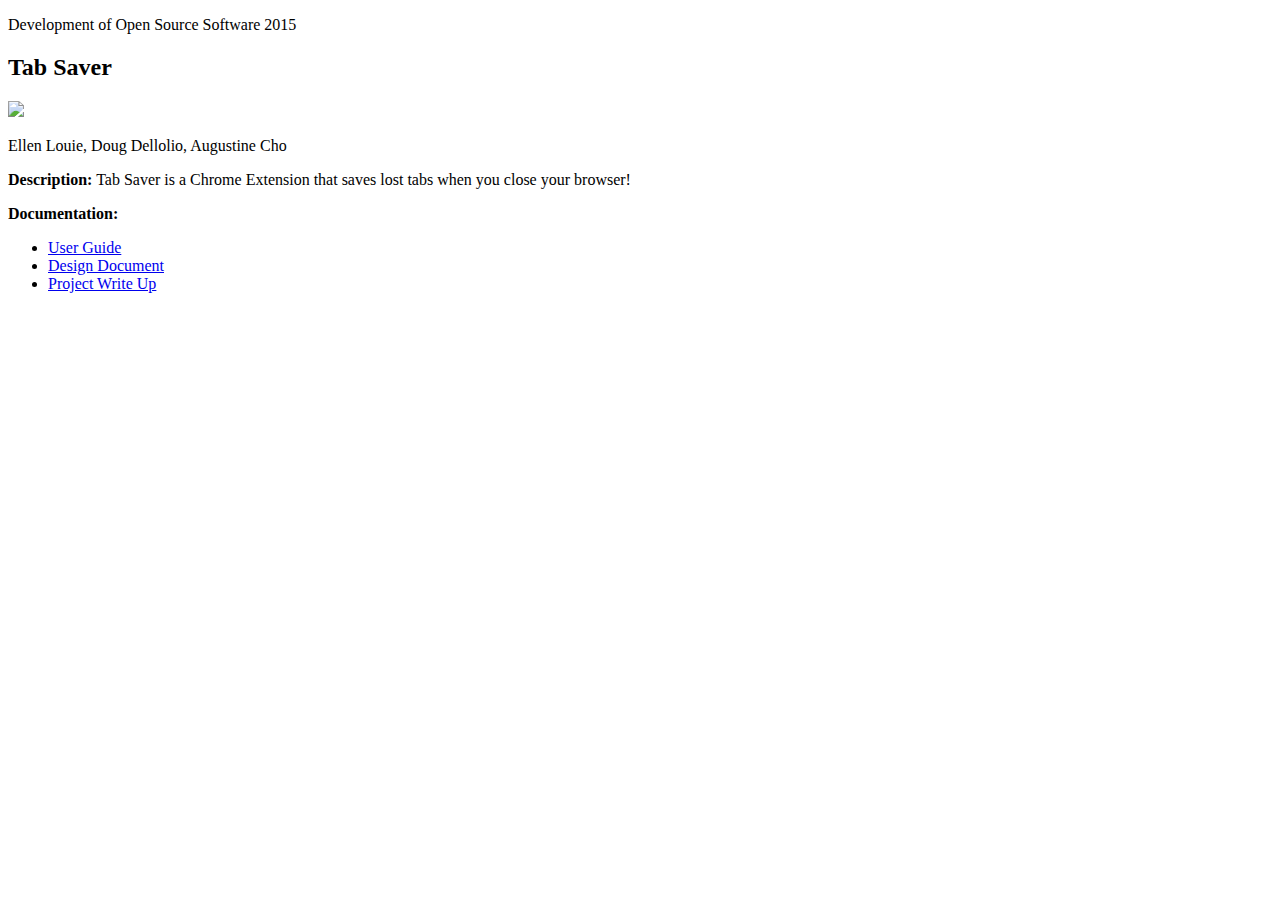
==== index.html @ d5c0a934 "Update index.html" ====
<!DOCTYPE HTML>
<HTML>
	<head>
		<title>Tab Saver</title>
	</head>
	<body>
		<div id="header_div">
			<p>
			Development of Open Source Software 2015
			</p>
		</div>
		<div id="outer_div">
			<div id="middle_div">
				<div class="subheader_div">
					<h2>Tab Saver</h2>
					<img src="screenshot.png" width="150">
				</div>
				<div id="inside_div"> 
					<p>
						Ellen Louie, Doug Dellolio, Augustine Cho
					</p>
					<p>
						<strong>Description:</strong>
						Tab Saver is a Chrome Extension that saves lost tabs when you close your browser!
					</p>
					<p>
						<strong>Documentation:</strong> 							
						<ul>
							<li><a href="docs/UserGuide.pdf">User Guide</a></li>
							<li><a href="docs/Implementation.pdf">Design Document</a></li>
							<li><a href="docs/WriteUp.pdf">Project Write Up</a></li>
						</ul>
					</p>
				</div>
			</div>
		</div>
	<body>
</HTML>
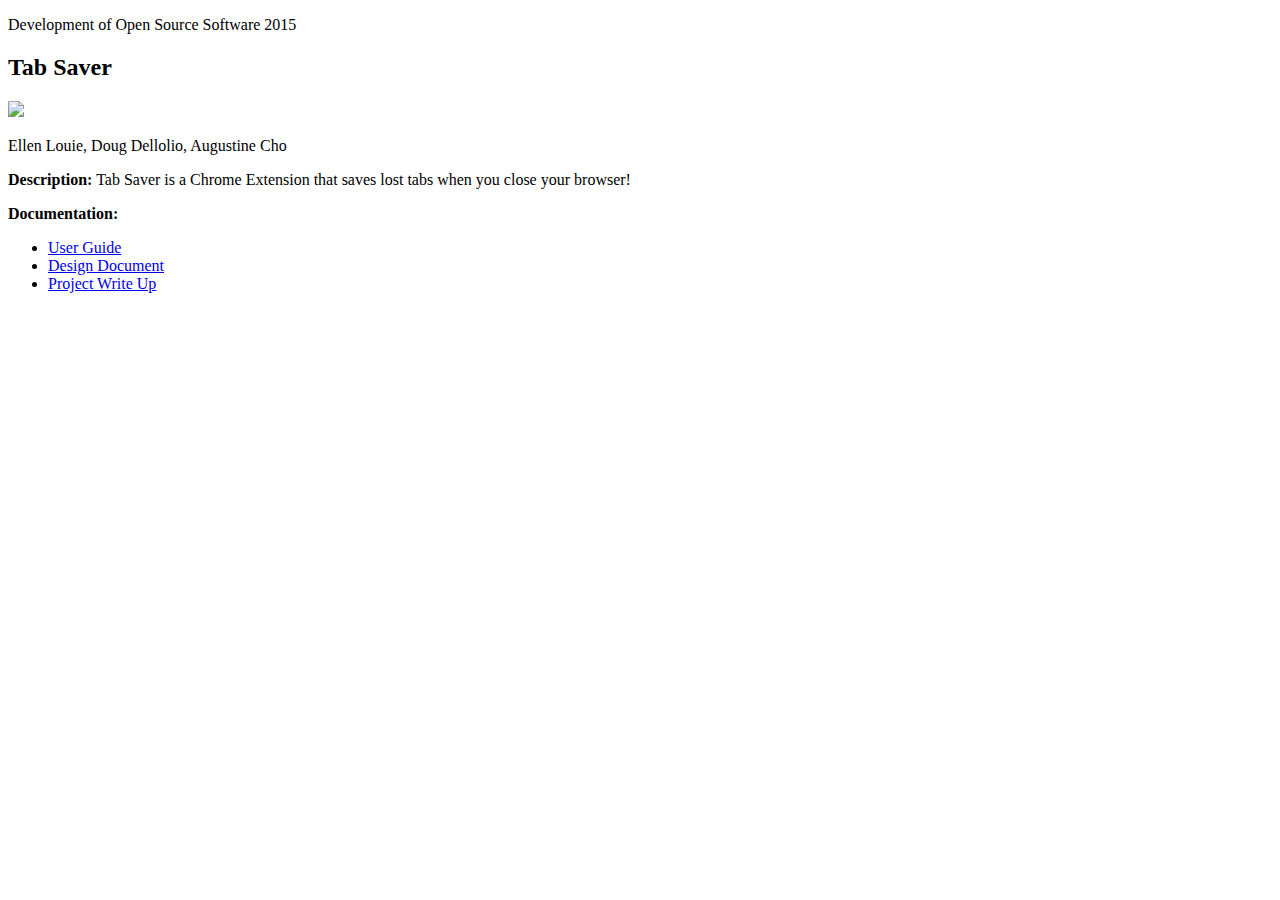
==== commit 5db2e311: "added stylesheet" ====
--- a/index.html
+++ b/index.html
@@ -35,4 +35,4 @@
 			</div>
 		</div>
 	<body>
-</HTML>
+</HTML>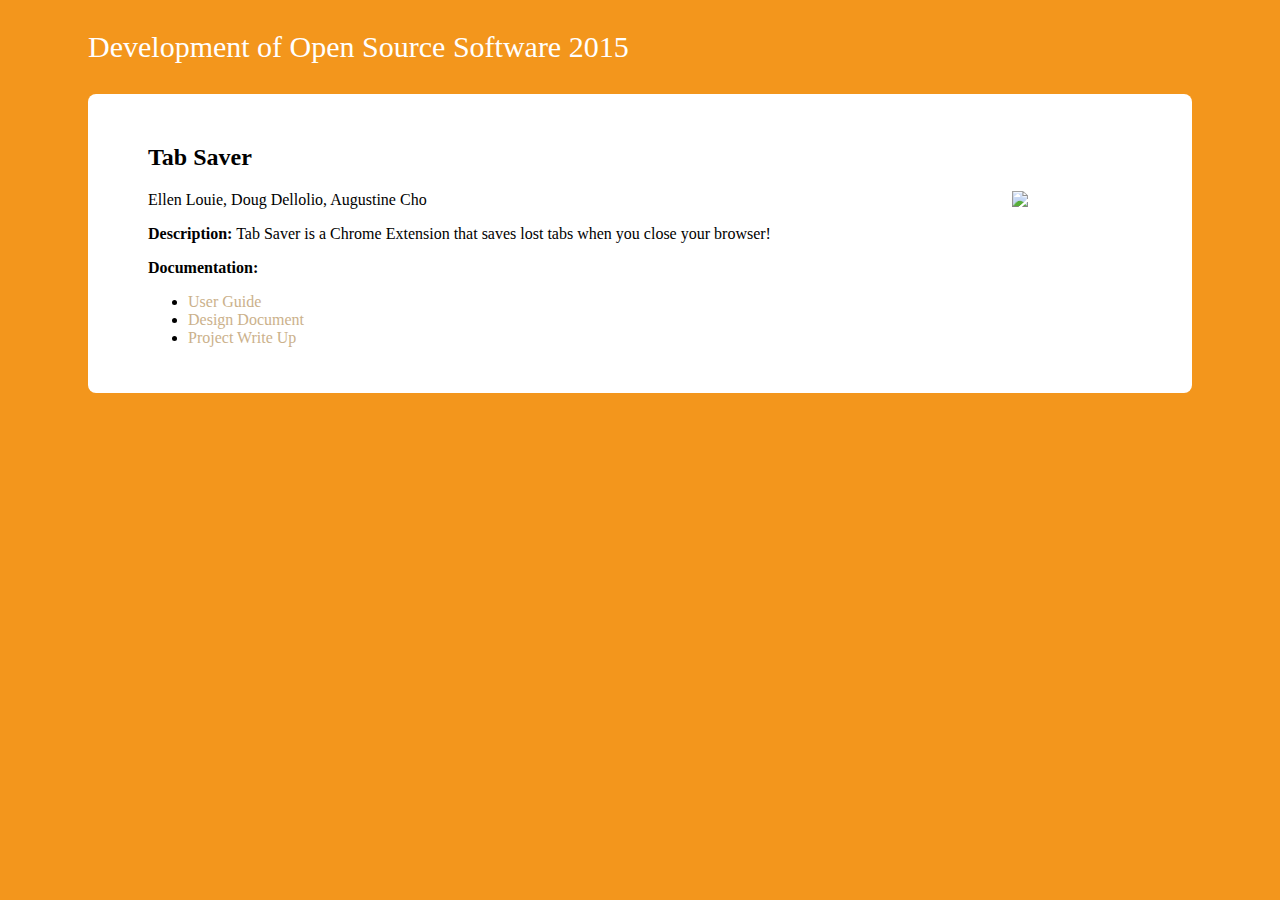
==== commit 4d20729e: "add stylesheet" ====
--- a/index.html
+++ b/index.html
@@ -2,6 +2,7 @@
 <HTML>
 	<head>
 		<title>Tab Saver</title>
+		<link rel="stylesheet" type="text/css" href="style.css">
 	</head>
 	<body>
 		<div id="header_div">
@@ -35,4 +36,4 @@
 			</div>
 		</div>
 	<body>
-</HTML>+</HTML>
--- a/style.css
+++ b/style.css
@@ -0,0 +1,49 @@
+body {
+	background-color: #f3961c;
+}
+
+h2 {
+	font-family: "Cambria";
+	margin-left: 30px;
+}
+
+p {
+	font-family: "Cambria";
+}
+
+a:hover {
+    color: #2FB8F2;
+}
+
+a {
+    color: #CBB18B;
+    text-decoration: none;
+}
+
+#outer_div {
+	margin-right: 80px;
+	margin-left: 80px;
+	background: white;
+	border-radius: 8px;
+}
+
+#middle_div {
+	padding: 30px;
+}
+
+#header_div {
+	font-family: "Palatino Linotype", "Book Antiqua", Palatino, serif;
+	font-size: 30px;
+	margin-left: 80px;
+	color: white;
+}
+
+#inside_div {
+	margin-left: 30px;
+}
+
+.subheader_div img {
+	margin-left: 50px;
+	position: relative;
+	float: right;
+}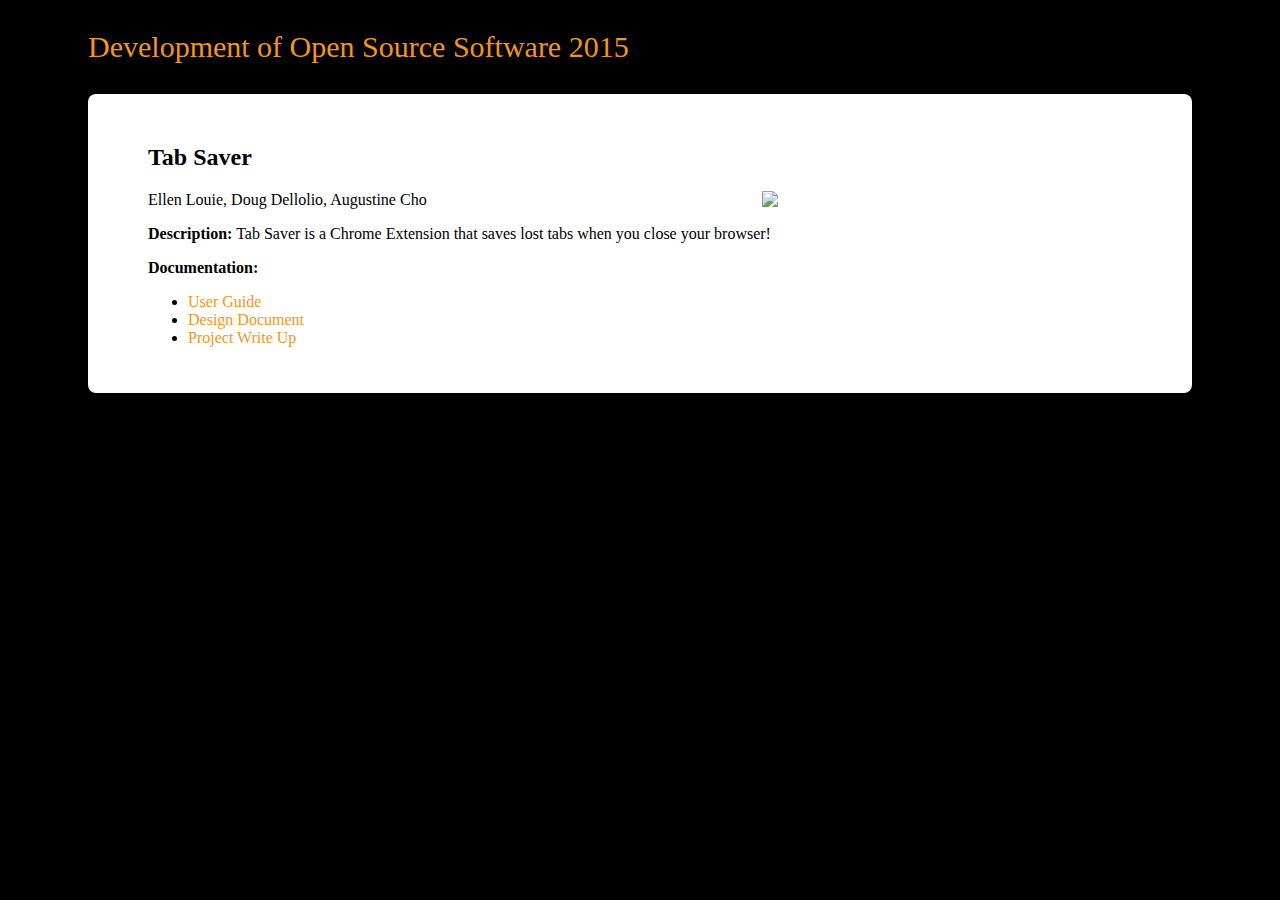
==== commit e04e7529: "changed font color... again" ====
--- a/index.html
+++ b/index.html
@@ -14,7 +14,7 @@
 			<div id="middle_div">
 				<div class="subheader_div">
 					<h2>Tab Saver</h2>
-					<img src="screenshot.png" width="150">
+					<img src="screenshot.png" width="400">
 				</div>
 				<div id="inside_div"> 
 					<p>
--- a/style.css
+++ b/style.css
@@ -1,5 +1,5 @@
 body {
-	background-color: #f3961c;
+	background-color: black;
 }
 
 h2 {
@@ -12,11 +12,11 @@
 }
 
 a:hover {
-    color: #2FB8F2;
+    color: black;
 }
 
 a {
-    color: #CBB18B;
+    color: #f3961c;
     text-decoration: none;
 }
 
@@ -35,7 +35,7 @@
 	font-family: "Palatino Linotype", "Book Antiqua", Palatino, serif;
 	font-size: 30px;
 	margin-left: 80px;
-	color: white;
+	color: #f3961c;
 }
 
 #inside_div {
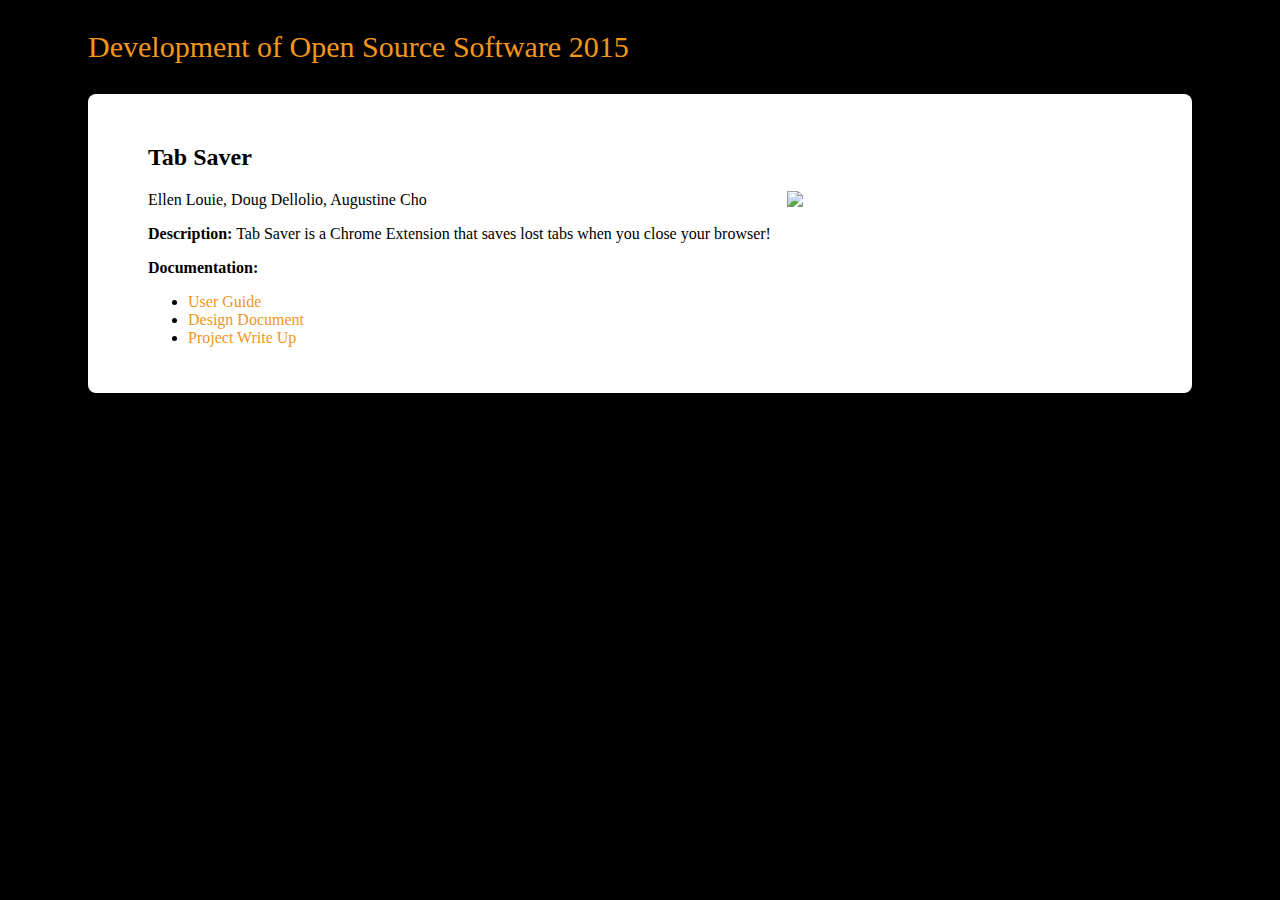
==== commit 8460dbf6: "changed screenshot size" ====
--- a/index.html
+++ b/index.html
@@ -14,7 +14,7 @@
 			<div id="middle_div">
 				<div class="subheader_div">
 					<h2>Tab Saver</h2>
-					<img src="screenshot.png" width="400">
+					<img src="screenshot.png" width="375">
 				</div>
 				<div id="inside_div"> 
 					<p>
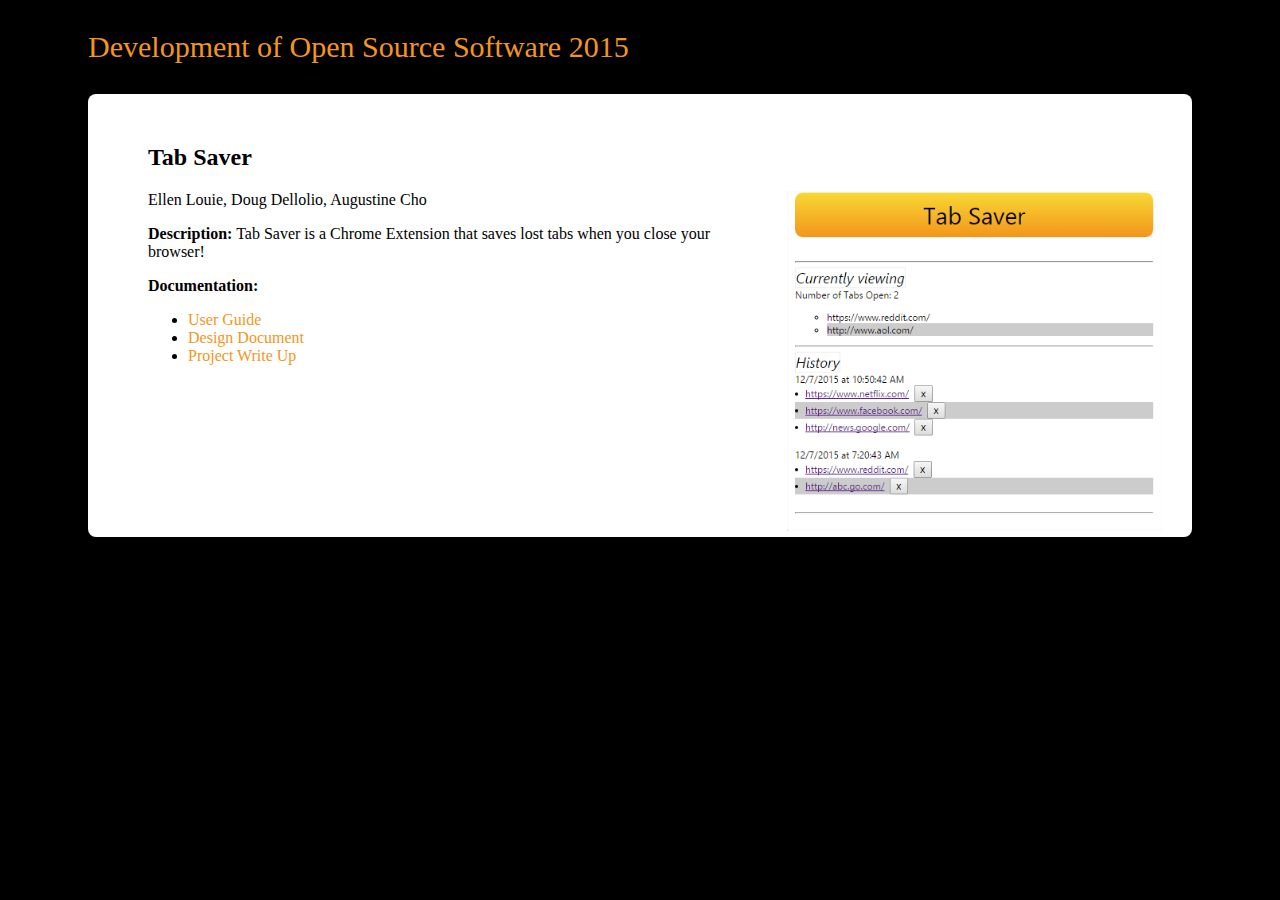
==== commit d6bba98f: "fixed spacing a bit" ====
--- a/index.html
+++ b/index.html
@@ -32,6 +32,7 @@
 							<li><a href="docs/WriteUp.pdf">Project Write Up</a></li>
 						</ul>
 					</p>
+					<br><br><br><br><br><br><br>
 				</div>
 			</div>
 		</div>
--- a/style.css
+++ b/style.css
@@ -4,6 +4,7 @@
 
 h2 {
 	font-family: "Cambria";
+	font-color: #f3961c;
 	margin-left: 30px;
 }
 
